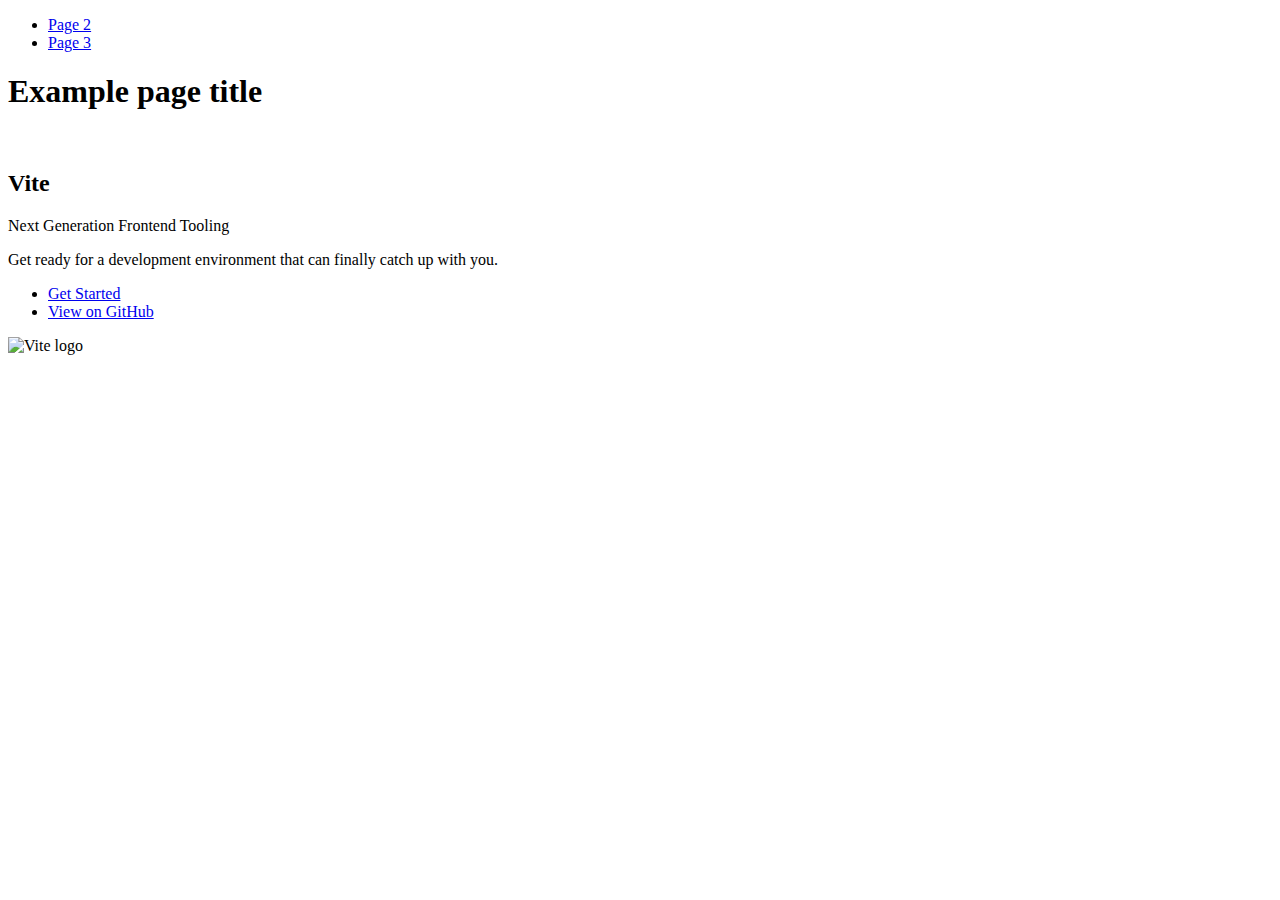
==== index.html @ 84a3d7ed "Deploying to gh-pages from @ Vika-Lex/goit-js-hw-12@9fcecf5715c96f33282d09d174a4548445ff0ca2 🚀" ====
<!DOCTYPE html>
<html lang="en">
  <head>
    <meta charset="UTF-8" />
    <link rel="icon" type="image/svg+xml" href="/goit-js-hw-12/favicon.svg" />
    <meta name="viewport" content="width=device-width, initial-scale=1.0" />
    <title>Vanilla App Template</title>
    
    <script type="module" crossorigin src="/goit-js-hw-12/commonHelpers.js"></script>
    <link rel="stylesheet" href="/goit-js-hw-12/assets/index-10c40100.css">
  </head>
  <body>
    <header class="header">
  <nav class="nav">
    <ul class="nav-list">
      <li class="nav-item">
        <a href="./page-2.html" class="nav-link">Page 2</a>
      </li>

      <li class="nav-item">
        <a href="./page-3.html" class="nav-link">Page 3</a>
      </li>
    </ul>
  </nav>
</header>


    <section>
      <h1>Example page title</h1>
      <!-- Path to images as from index.html file -->
      <img src="/goit-js-hw-12/assets/javascript-8dac5379.svg" alt="" />
    </section>

    <!-- Loads the specified .html file -->
    <section class="vite-promo">
  <div class="container">
    <div class="wrapper">
      <h2 class="title">
        <span class="gradient">Vite</span>
      </h2>
      <p class="text">Next Generation Frontend Tooling</p>
      <p class="tagline">
        Get ready for a development environment that can finally catch up with
        you.
      </p>

      <ul class="actions">
        <li class="action">
          <a
            class="link"
            href="https://vitejs.dev/guide/"
            target="_blank"
            rel="noopener noreferrer"
            >Get Started</a
          >
        </li>
        <li class="action">
          <a
            class="link"
            href="https://github.com/vitejs/vite"
            target="_blank"
            rel="noopener noreferrer"
            >View on GitHub</a
          >
        </li>
      </ul>
    </div>

    <div class="thumb">
      <!-- Path to images as from index.html file -->
      <img
        class="pic"
        src="/goit-js-hw-12/assets/vite-logo-51249ca9.png"
        alt="Vite logo"
        width="640"
        height="640"
      />
    </div>
  </div>
</section>


    
  </body>
</html>
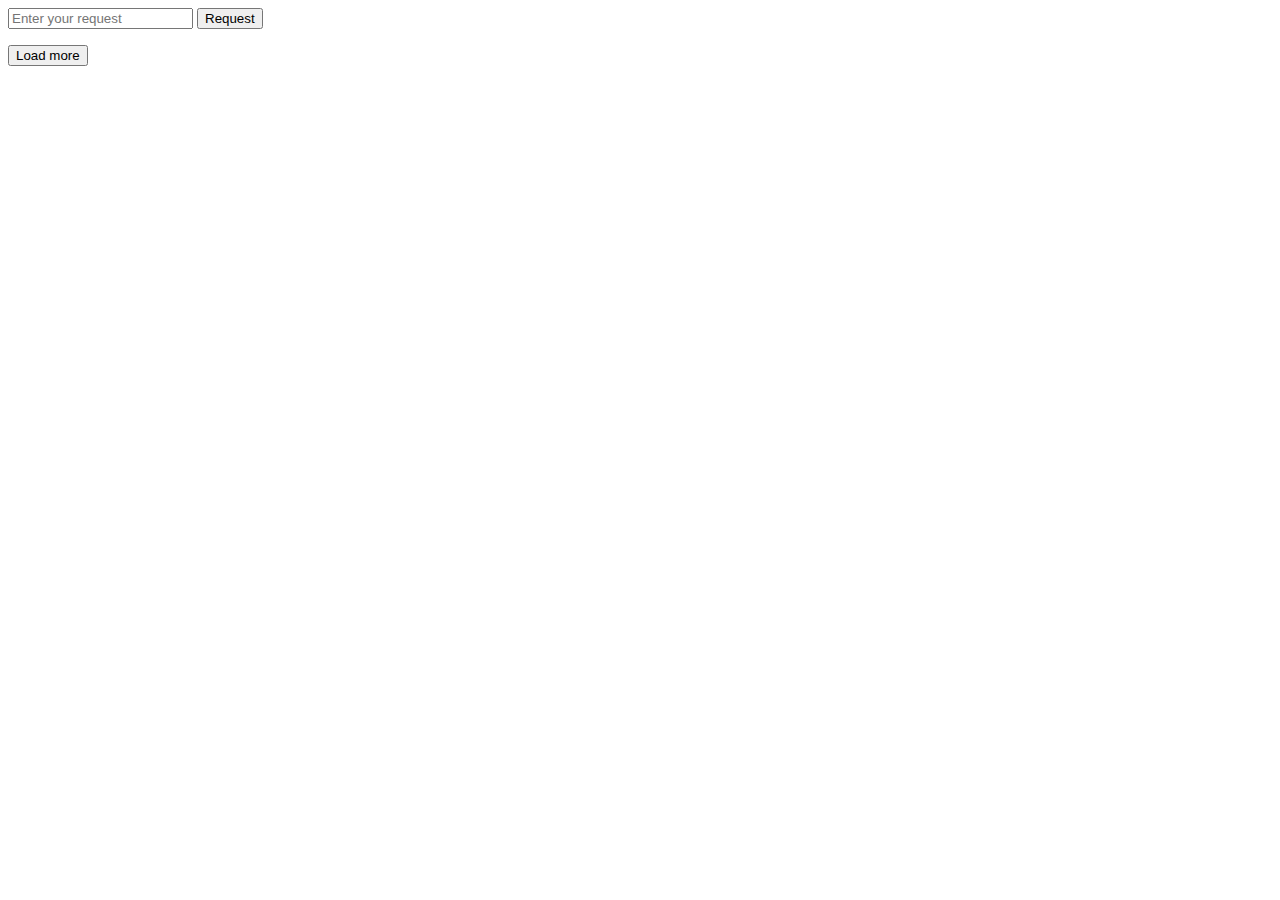
==== commit b592d627: "Deploying to gh-pages from @ Vika-Lex/goit-js-hw-12@9a6bffcb0849a33d8fd73e242d9944e11a039572 🚀" ====
--- a/index.html
+++ b/index.html
@@ -7,78 +7,35 @@
     <title>Vanilla App Template</title>
     
     <script type="module" crossorigin src="/goit-js-hw-12/commonHelpers.js"></script>
-    <link rel="stylesheet" href="/goit-js-hw-12/assets/index-10c40100.css">
+    <link rel="modulepreload" crossorigin href="/goit-js-hw-12/assets/vendor-b4e87522.js">
+    <link rel="stylesheet" href="/goit-js-hw-12/assets/vendor-61a52a73.css">
+    <link rel="stylesheet" href="/goit-js-hw-12/assets/index-1c14980f.css">
   </head>
   <body>
-    <header class="header">
-  <nav class="nav">
-    <ul class="nav-list">
-      <li class="nav-item">
-        <a href="./page-2.html" class="nav-link">Page 2</a>
-      </li>
-
-      <li class="nav-item">
-        <a href="./page-3.html" class="nav-link">Page 3</a>
-      </li>
-    </ul>
-  </nav>
-</header>
-
-
-    <section>
-      <h1>Example page title</h1>
-      <!-- Path to images as from index.html file -->
-      <img src="/goit-js-hw-12/assets/javascript-8dac5379.svg" alt="" />
-    </section>
-
-    <!-- Loads the specified .html file -->
-    <section class="vite-promo">
-  <div class="container">
-    <div class="wrapper">
-      <h2 class="title">
-        <span class="gradient">Vite</span>
-      </h2>
-      <p class="text">Next Generation Frontend Tooling</p>
-      <p class="tagline">
-        Get ready for a development environment that can finally catch up with
-        you.
-      </p>
-
-      <ul class="actions">
-        <li class="action">
-          <a
-            class="link"
-            href="https://vitejs.dev/guide/"
-            target="_blank"
-            rel="noopener noreferrer"
-            >Get Started</a
-          >
-        </li>
-        <li class="action">
-          <a
-            class="link"
-            href="https://github.com/vitejs/vite"
-            target="_blank"
-            rel="noopener noreferrer"
-            >View on GitHub</a
-          >
-        </li>
-      </ul>
+    <div class="form__container">
+      <form class="form">
+        <input
+          type="text"
+          class="form__input"
+          name="request"
+          placeholder="Enter your request"
+        />
+        <button class="form__btn" type="submit">Request</button>
+      </form>
+    </div>
+    <div class="loader-container hidden">
+      <span class="loader"></span>
     </div>
 
-    <div class="thumb">
-      <!-- Path to images as from index.html file -->
-      <img
-        class="pic"
-        src="/goit-js-hw-12/assets/vite-logo-51249ca9.png"
-        alt="Vite logo"
-        width="640"
-        height="640"
-      />
+    <ul class="gallery"></ul>
+    <div class="load_more-container">
+      <button
+        type="button"
+        class="btn-load_more form__btn btn-load_more-hidden"
+      >
+        Load more
+      </button>
     </div>
-  </div>
-</section>
-
 
     
   </body>
